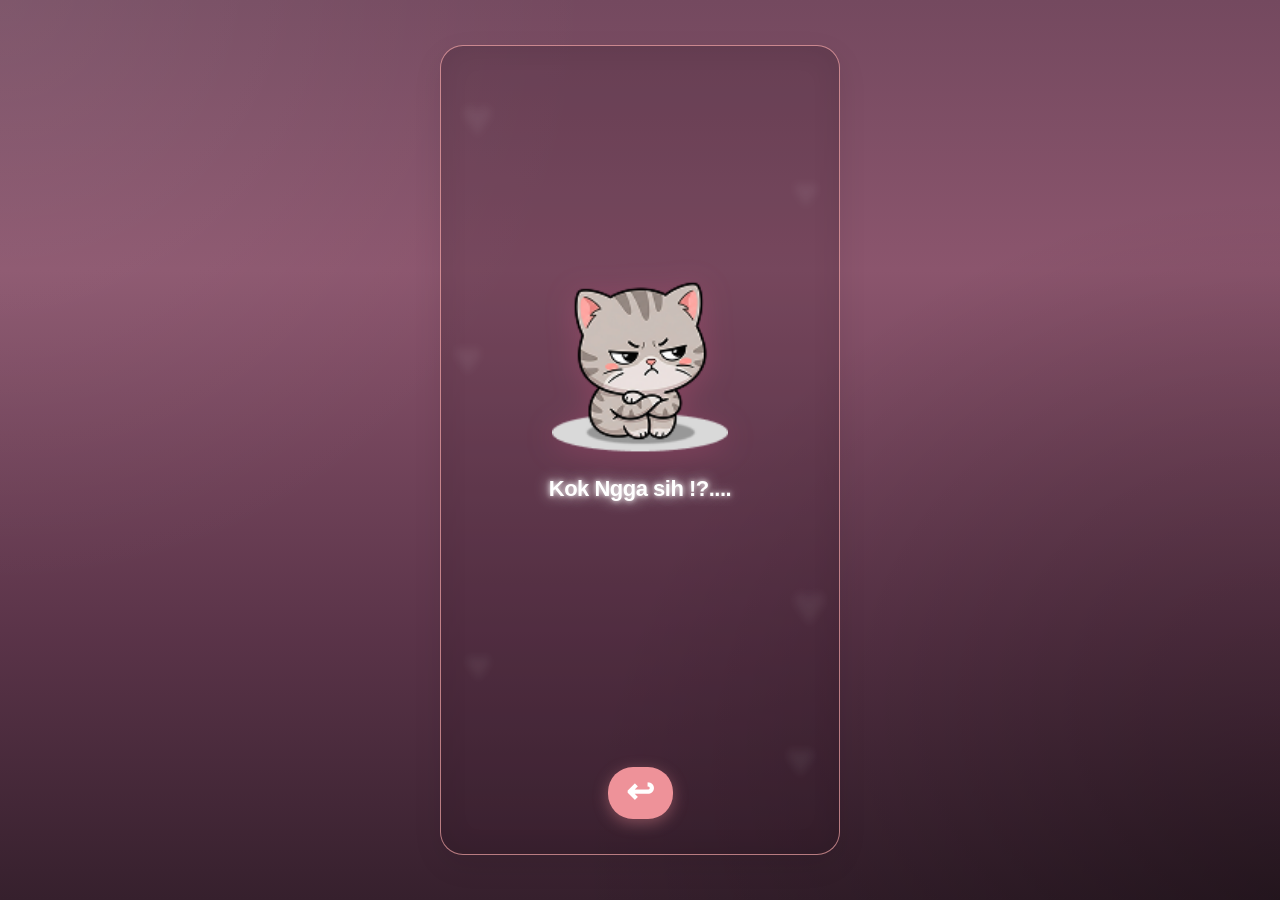
==== index2.html @ 546d48b1 "first commit" ====
<!DOCTYPE html>
<html lang="id">
<head>
    <meta charset="UTF-8">
    <meta name="viewport" content="width=device-width, initial-scale=1.0">
    <title>Kok Ngga sih</title>
    <link rel="stylesheet" href="style2.css">
</head>
<body>

    <main class="container">

        <div class="card">

            <!-- Background love di dalam card -->
            <div class="card-bg-love">
                <span>♥</span>
                <span>♥</span>
                <span>♥</span>
                <span>♥</span>
                <span>♥</span>
                <span>♥</span>
            </div>

            <!-- Foto kucing -->
            <div class="cat-wrapper">
                <img src="images/cat.png" alt="Kucing" class="cat-image">
            </div>

            <!-- Text -->
            <h1>Kok Ngga sih !?....</h1>

            <!-- Tombol back -->
            <a href="index.html" class="back-button">
                <span class="arrow-icon">↩</span>
            </a>

        </div>

    </main>

</body>
</html>
---- style2.css ----
* {
    margin: 0;
    padding: 0;
    box-sizing: border-box;
}

html,
body {
    width: 100%;
    min-height: 100%;
}

body {
    min-height: 100vh;
    display: flex;
    justify-content: center;
    align-items: center;
    font-family: 'Poppins', sans-serif;
    background:
        radial-gradient(circle at top left,
            rgba(255, 255, 255, .08) 0%,
            transparent 38%),
        radial-gradient(circle at bottom right,
            rgba(0, 0, 0, .35) 0%,
            transparent 45%),
        linear-gradient(180deg,
            #74495f 0%,
            #8b556d 30%,
            #5b3449 70%,
            #36202d 100%);
    overflow: hidden;
}

/* =========================
   CONTAINER
========================= */
.container {
    width: 100%;
    min-height: 100vh;
    display: flex;
    justify-content: center;
    align-items: center;
    padding: 20px;
    animation: containerIn 0.8s ease forwards;
}

@keyframes containerIn {
    from {
        opacity: 0;
        transform: scale(0.9);
    }
    to {
        opacity: 1;
        transform: scale(1);
    }
}

/* =========================
   CARD - responsif untuk semua mobile
========================= */
.card {
    width: min(100%, 400px);
    aspect-ratio: 266 / 552;
    max-height: 90vh;
    position: relative;
    display: flex;
    flex-direction: column;
    align-items: center;
    border: 1px solid rgba(255, 174, 174, 0.65);
    border-radius: 23px;
    background: rgba(45, 26, 36, 0.22);
    box-shadow:
        inset 0 0 30px rgba(0, 0, 0, 0.08),
        0 10px 30px rgba(0, 0, 0, 0.08);
    overflow: hidden;
    animation: cardIn 0.8s ease forwards;
    animation-delay: 0.2s;
    opacity: 0;
}

@keyframes cardIn {
    from {
        opacity: 0;
        transform: translateY(30px) scale(0.95);
    }
    to {
        opacity: 1;
        transform: translateY(0) scale(1);
    }
}

/* =========================
   BACKGROUND LOVE DI DALAM CARD
========================= */
.card-bg-love {
    position: absolute;
    inset: 0;
    overflow: hidden;
    pointer-events: none;
    z-index: 0;
}

.card-bg-love span {
    position: absolute;
    font-size: clamp(30px, 8vw, 55px);
    color: rgba(255, 255, 255, 0.06);
    filter: blur(4px);
    user-select: none;
    animation: floatLove 8s ease-in-out infinite;
}

.card-bg-love span:nth-child(1) {
    top: 5%;
    left: 5%;
    font-size: clamp(35px, 9vw, 55px);
}
.card-bg-love span:nth-child(2) {
    top: 15%;
    right: 5%;
    font-size: clamp(30px, 8vw, 45px);
    animation-delay: 1s;
}
.card-bg-love span:nth-child(3) {
    top: 35%;
    left: 3%;
    font-size: clamp(32px, 8.5vw, 50px);
    animation-delay: 2s;
}
.card-bg-love span:nth-child(4) {
    top: 65%;
    right: 3%;
    font-size: clamp(38px, 10vw, 60px);
    animation-delay: 0.5s;
}
.card-bg-love span:nth-child(5) {
    bottom: 20%;
    left: 6%;
    font-size: clamp(30px, 8vw, 45px);
    animation-delay: 1.5s;
}
.card-bg-love span:nth-child(6) {
    bottom: 8%;
    right: 6%;
    font-size: clamp(32px, 8.5vw, 50px);
    animation-delay: 2.5s;
}

@keyframes floatLove {
    0%, 100% {
        transform: translateY(0) rotate(0deg) scale(1);
    }
    50% {
        transform: translateY(-12px) rotate(5deg) scale(1.05);
    }
}

/* =========================
   FOTO KUCING - dengan animasi
========================= */
.cat-wrapper {
    width: clamp(100px, 28vw, 130px);
    height: clamp(100px, 28vw, 130px);
    position: absolute;
    top: clamp(250px, 42%, 200px);
    z-index: 1;
    display: flex;
    justify-content: center;
    align-items: center;
    animation: catFloat 3s ease-in-out infinite;
}

.cat-image {
    width: 160%;
    height: 160%;
    object-fit: contain;
    display: block;
    animation: catWiggle 4s ease-in-out infinite;
    filter: drop-shadow(0 5px 15px rgba(255, 100, 150, 0.2));
}

@keyframes catFloat {
    0%, 100% {
        transform: translateY(0px);
    }
    50% {
        transform: translateY(-8px);
    }
}

@keyframes catWiggle {
    0%, 100% {
        transform: rotate(0deg);
    }
    25% {
        transform: rotate(3deg);
    }
    75% {
        transform: rotate(-3deg);
    }
}

/* =========================
   TEXT - dengan animasi
========================= */
.card h1 {
    position: absolute;
    top: clamp(430px, 62%, 310px);
    z-index: 1;
    width: 100%;
    text-align: center;
    color: white;
    font-size: clamp(18px, 4.8vw, 22px);
    font-weight: 700;
    letter-spacing: -0.5px;
    padding: 0 10px;
    text-shadow:
        0 0 5px rgba(255, 255, 255, 0.9),
        0 0 12px rgba(255, 255, 255, 0.7),
        0 0 20px rgba(255, 255, 255, 0.4);
    animation: textPulse 2s ease-in-out infinite;
}


/* =========================
   BACK BUTTON - dengan animasi
========================= */
.back-button {
    position: absolute;
    bottom: clamp(25px, 6%, 35px);
    z-index: 1;
    width: clamp(50px, 14vw, 65px);
    height: clamp(40px, 11vw, 52px);
    border: none;
    border-radius: 25px;
    background: #ee9299;
    color: white;
    font-size: clamp(28px, 7vw, 34px);
    font-weight: bold;
    display: flex;
    justify-content: center;
    align-items: center;
    cursor: pointer;
    transition: 0.2s ease;
    text-decoration: none;
    box-shadow: 0 4px 15px rgba(238, 146, 153, 0.4);
    animation: buttonBounce 2s ease-in-out infinite;
}

.back-button .arrow-icon {
    display: flex;
    align-items: center;
    justify-content: center;
    line-height: 1;
    transform: translateY(-2px);
}

.back-button:hover {
    transform: scale(1.15);
    background: #f29ca3;
    box-shadow: 0 6px 30px rgba(238, 146, 153, 0.6);
}

.back-button:active {
    transform: scale(0.92);
}

@keyframes buttonBounce {
    0%, 100% {
        transform: translateY(0px);
    }
    50% {
        transform: translateY(-5px);
    }
}

/* =========================
   SPARKLES - efek bintang berkilau
========================= */
.sparkles {
    position: absolute;
    inset: 0;
    pointer-events: none;
    z-index: 2;
    overflow: hidden;
}

.sparkle {
    position: absolute;
    font-size: clamp(14px, 3vw, 22px);
    animation: sparkleFloat 6s ease-in-out infinite;
    opacity: 0;
}

.sparkle:nth-child(1) {
    top: 15%;
    left: 12%;
    animation-delay: 0s;
    font-size: clamp(16px, 3.5vw, 24px);
}
.sparkle:nth-child(2) {
    top: 28%;
    right: 10%;
    animation-delay: 1.5s;
    font-size: clamp(12px, 2.5vw, 18px);
}
.sparkle:nth-child(3) {
    top: 55%;
    left: 8%;
    animation-delay: 3s;
    font-size: clamp(14px, 3vw, 20px);
}
.sparkle:nth-child(4) {
    top: 70%;
    right: 8%;
    animation-delay: 0.8s;
    font-size: clamp(10px, 2vw, 16px);
}
.sparkle:nth-child(5) {
    top: 45%;
    left: 50%;
    animation-delay: 2.2s;
    font-size: clamp(18px, 4vw, 28px);
}

@keyframes sparkleFloat {
    0% {
        transform: translateY(0) scale(0) rotate(0deg);
        opacity: 0;
    }
    20% {
        opacity: 1;
        transform: translateY(-10px) scale(1) rotate(20deg);
    }
    80% {
        opacity: 1;
        transform: translateY(-30px) scale(1.2) rotate(360deg);
    }
    100% {
        transform: translateY(-50px) scale(0) rotate(720deg);
        opacity: 0;
    }
}

/* =========================
   RESPONSIVE
========================= */

/* Ukuran sangat kecil (di bawah 360px) */
@media (max-width: 360px) {
    .card {
        width: min(100%, 300px);
        border-radius: 18px;
    }

    .card h1 {
        font-size: clamp(20px, 4.2vw, 17px);
        top: clamp(290px, 58%, 250px);
    }

    .cat-wrapper {
        width: clamp(75px, 22vw, 90px);
        height: clamp(75px, 22vw, 90px);
        top: clamp(170px, 38%, 160px);
    }

    .back-button {
        width: clamp(42px, 12vw, 50px);
        height: clamp(34px, 9vw, 40px);
        font-size: clamp(22px, 6vw, 26px);
        bottom: clamp(18px, 5%, 25px);
        border-radius: 22px;
    }
    
    .sparkle {
        font-size: clamp(10px, 2.5vw, 14px) !important;
    }
}

/* Ukuran sedang (360px - 480px) */
@media (min-width: 361px) and (max-width: 480px) {
    .card {
        width: min(100%, 380px);
        border-radius: 20px;
    }

    .card h1 {
        font-size: clamp(27px, 4.8vw, 20px);
        top: clamp(390px, 60%, 280px);
    }

    .cat-wrapper {
        width: clamp(85px, 24vw, 110px);
        height: clamp(85px, 24vw, 110px);
        top: clamp(250px, 40%, 180px);
    }

    .back-button {
        width: clamp(46px, 13vw, 56px);
        height: clamp(37px, 10vw, 44px);
        font-size: clamp(24px, 6.5vw, 30px);
        bottom: clamp(20px, 5.5%, 28px);
        border-radius: 24px;
    }
}

/* Ukuran besar (480px - 768px) */
@media (min-width: 481px) and (max-width: 768px) {
    .card {
        width: min(100%, 420px);
        border-radius: 23px;
    }

    .card h1 {
        font-size: clamp(19px, 4.5vw, 23px);
        top: clamp(370px, 60%, 300px);
    }

    .cat-wrapper {
        width: clamp(100px, 22vw, 125px);
        height: clamp(100px, 22vw, 125px);
        top: clamp(195px, 38%, 195px);
    }

    .back-button {
        width: clamp(52px, 12vw, 62px);
        height: clamp(42px, 9.5vw, 50px);
        font-size: clamp(28px, 6vw, 34px);
        bottom: clamp(22px, 5.5%, 32px);
        border-radius: 25px;
    }
}

/* Tablet kecil (768px - 1024px) */
@media (min-width: 769px) and (max-width: 1024px) {
    .card {
        width: min(100%, 450px);
        border-radius: 25px;
    }

    .card h1 {
        font-size: clamp(22px, 3.5vw, 26px);
        top: clamp(460px, 58%, 320px);
    }

    .cat-wrapper {
        width: clamp(110px, 20vw, 135px);
        height: clamp(110px, 20vw, 135px);
        top: clamp(270px, 36%, 210px);
    }

    .back-button {
        width: clamp(56px, 10vw, 70px);
        height: clamp(45px, 8vw, 55px);
        font-size: clamp(30px, 5vw, 38px);
        bottom: clamp(25px, 5%, 38px);
        border-radius: 28px;
    }
}
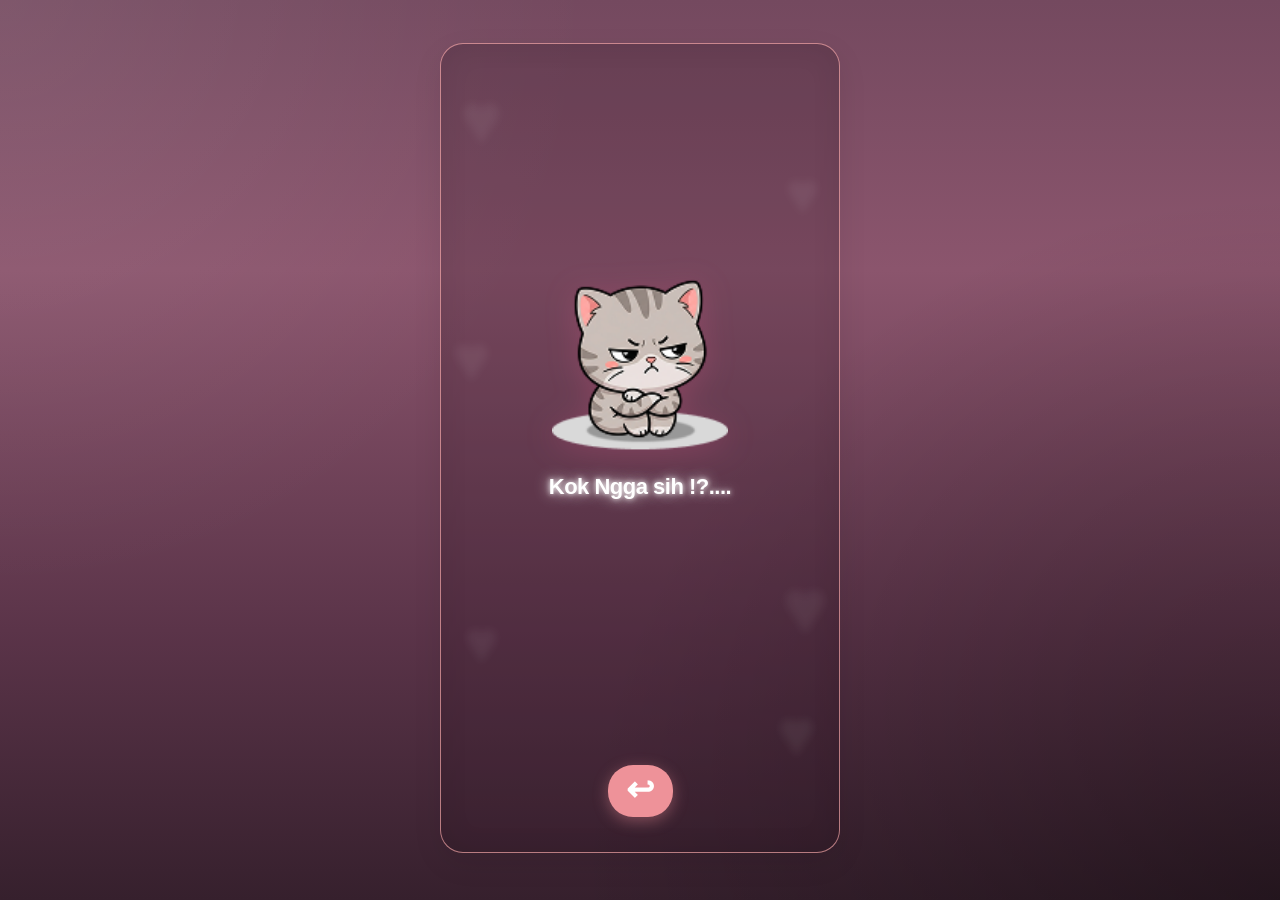
==== commit 510be3b5: "updatee" ====
--- a/index2.html
+++ b/index2.html
@@ -4,6 +4,7 @@
     <meta charset="UTF-8">
     <meta name="viewport" content="width=device-width, initial-scale=1.0">
     <title>Kok Ngga sih</title>
+    <link href="https://fonts.googleapis.com/css2?family=Noto+Sans+Symbols+2:wght@400;700&display=swap" rel="stylesheet">
     <link rel="stylesheet" href="style2.css">
 </head>
 <body>
--- a/style2.css
+++ b/style2.css
@@ -28,7 +28,9 @@
             #8b556d 30%,
             #5b3449 70%,
             #36202d 100%);
-    overflow: hidden;
+    overflow-x: hidden;
+    overflow-y: auto;
+    -webkit-overflow-scrolling: touch;
 }
 
 /* =========================
@@ -40,7 +42,7 @@
     display: flex;
     justify-content: center;
     align-items: center;
-    padding: 20px;
+    padding: 20px 20px calc(24px + env(safe-area-inset-bottom));
     animation: containerIn 0.8s ease forwards;
 }
 
@@ -102,6 +104,7 @@
 
 .card-bg-love span {
     position: absolute;
+    font-family: 'Noto Sans Symbols 2', 'Segoe UI Symbol', sans-serif;
     font-size: clamp(30px, 8vw, 55px);
     color: rgba(255, 255, 255, 0.06);
     filter: blur(4px);
